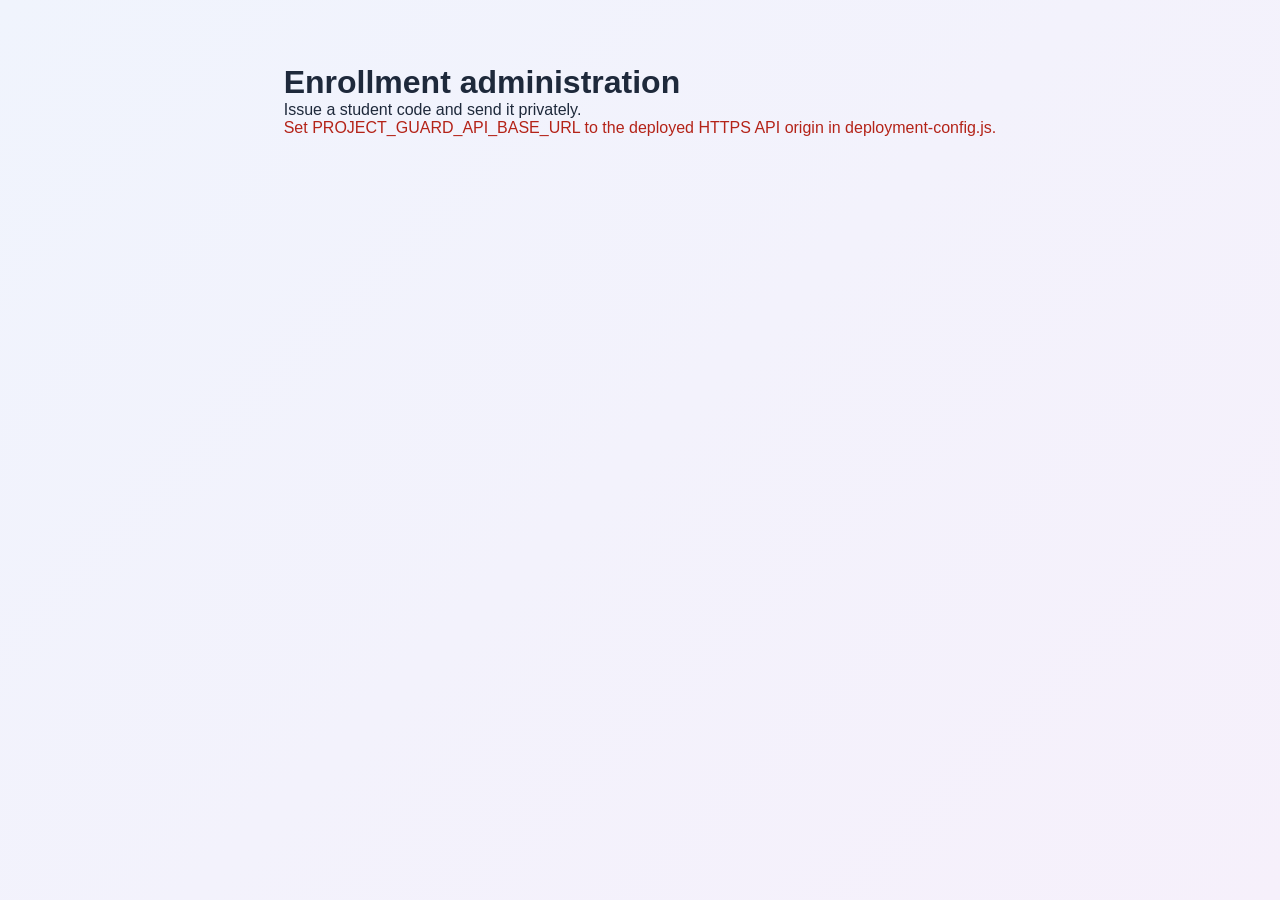
==== Frontend/admin.html @ d3ec0a21 "fixed auth and added admin portal" ====
<!doctype html>
<html lang="en">
<head><meta charset="utf-8"><meta name="viewport" content="width=device-width, initial-scale=1"><title>Enrollment administration · ProjectGuard</title><link rel="stylesheet" href="style.css"><style>main{max-width:1000px;margin:40px auto;padding:24px}section{background:white;padding:24px;border-radius:16px;margin:20px 0}table{width:100%;border-collapse:collapse}td,th{padding:12px;text-align:left;border-bottom:1px solid #ddd}input,button{padding:10px;margin:6px}#issued{overflow-wrap:anywhere}#message{color:#b42318}</style></head>
<body data-clerk-ui="true"><main><h1>Enrollment administration</h1><p>Issue a student code and send it privately.</p><div id="signin"></div><button id="signout" hidden>Sign out</button><p id="message" role="status" aria-live="polite"></p><div id="admin" hidden><section><h2>Create enrollment code</h2><form id="issue"><label>Roll number <input name="roll_no" required maxlength="64"></label><label>Year <input name="year" required maxlength="64"></label><label>Valid for (hours) <input name="expires_hours" type="number" min="1" max="8760" value="168" required></label><button type="submit">Generate code</button></form><div id="issued" hidden><p>This code is shown once. Copy it before leaving this page.</p><code id="code"></code><button id="copy">Copy code</button></div></section><section><h2>Recent enrollments</h2><button id="refresh">Refresh</button><div style="overflow-x:auto"><table><thead><tr><th>ID</th><th>Roll number</th><th>Year</th><th>Expires</th><th>Status</th><th>Action</th></tr></thead><tbody id="rows"></tbody></table></div><p>Showing the latest 200 enrollments.</p></section></div></main><script src="deployment-config.js"></script><script src="clerk-config.js?v=admin-ui-3"></script><script src="admin.js?v=1"></script></body></html>
---- Frontend/style.css ----
/* Modern CSS Reset and Variables */
:root {
    /* Colors */
    --primary: #6366f1;
    --primary-hover: #4f46e5;
    --secondary: #8b5cf6;
    --bg-gradient-1: #f0f4fd;
    --bg-gradient-2: #f6f0fb;

    /* Text */
    --text-main: #1e293b;
    --text-muted: #64748b;
    --text-light: #94a3b8;

    /* Glassmorphism */
    --glass-bg: rgba(255, 255, 255, 0.75);
    --glass-border: rgba(255, 255, 255, 0.6);
    --glass-shadow: 0 8px 32px rgba(31, 38, 135, 0.07);

    /* Status Colors */
    --status-pending: #f59e0b;
    --status-pending-bg: #fef3c7;
    --status-checking: #3b82f6;
    --status-checking-bg: #dbeafe;
    --status-verified: #10b981;
    --status-verified-bg: #d1fae5;
    --status-danger: #ef4444;
    --status-danger-bg: #fee2e2;

    /* Spacing & Borders */
    --radius-lg: 24px;
    --radius-md: 16px;
    --radius-sm: 8px;
}

* {
    margin: 0;
    padding: 0;
    box-sizing: border-box;
}

body {
    font-family: 'Inter', sans-serif;
    background: linear-gradient(135deg, var(--bg-gradient-1) 0%, var(--bg-gradient-2) 100%);
    color: var(--text-main);
    min-height: 100vh;
    display: flex;
}

/* Glass Utilities */
.glass-panel,
.glass-card {
    background: var(--glass-bg);
    backdrop-filter: blur(16px);
    -webkit-backdrop-filter: blur(16px);
    border: 1px solid var(--glass-border);
    box-shadow: var(--glass-shadow);
}

.glass-btn {
    background: rgba(255, 255, 255, 0.5);
    backdrop-filter: blur(8px);
    border: 1px solid rgba(255, 255, 255, 0.8);
    color: var(--text-main);
}

/* Base Layout */
.app-container {
    display: flex;
    width: 100%;
    max-width: 1600px;
    margin: 0 auto;
    height: 100vh;
    overflow: hidden;
}

/* --- Sidebar --- */
.sidebar {
    width: 280px;
    padding: 2rem 1.5rem;
    display: flex;
    flex-direction: column;
    border-right: 1px solid var(--glass-border);
}

.logo {
    display: flex;
    align-items: center;
    gap: 12px;
    font-size: 1.5rem;
    font-weight: 700;
    color: var(--primary);
    margin-bottom: 3rem;
}

.logo i {
    font-size: 2rem;
    color: var(--secondary);
}

.sidebar-nav {
    display: flex;
    flex-direction: column;
    gap: 0.5rem;
    flex: 1;
}

.nav-item {
    display: flex;
    align-items: center;
    gap: 12px;
    padding: 12px 16px;
    border-radius: var(--radius-sm);
    color: var(--text-muted);
    text-decoration: none;
    font-weight: 500;
    transition: all 0.2s ease;
}

.nav-item i {
    font-size: 1.25rem;
}

.nav-item:hover {
    background: rgba(255, 255, 255, 0.5);
    color: var(--text-main);
}

.nav-item.active {
    background: linear-gradient(90deg, rgba(99, 102, 241, 0.1), transparent);
    color: var(--primary);
    border-left: 3px solid var(--primary);
}

.sidebar-footer {
    margin-top: auto;
    padding-top: 1rem;
    border-top: 1px solid var(--glass-border);
}

.user-profile {
    display: flex;
    align-items: center;
    gap: 12px;
}

.avatar {
    width: 44px;
    height: 44px;
    border-radius: 50%;
    object-fit: cover;
    border: 2px solid white;
    display: flex;
    align-items: center;
    justify-content: center;
    background: rgba(99, 102, 241, 0.15);
    color: var(--primary, #6366f1);
    font-size: 1.4rem;
    flex-shrink: 0;
}

.user-info {
    display: flex;
    flex-direction: column;
}

.user-name {
    font-weight: 600;
    font-size: 0.95rem;
}

.user-role {
    font-size: 0.8rem;
    color: var(--text-muted);
}

/* --- Main Content --- */
.main-content {
    flex: 1;
    padding: 2.5rem 4rem;
    overflow-y: auto;
}

.top-header {
    display: flex;
    justify-content: space-between;
    align-items: flex-start;
    margin-bottom: 2.5rem;
}

.page-title {
    font-size: 2.25rem;
    font-weight: 700;
    margin-bottom: 0.25rem;
}

.page-subtitle {
    color: var(--text-muted);
    font-size: 1rem;
}

.icon-btn {
    width: 44px;
    height: 44px;
    border-radius: 50%;
    display: flex;
    justify-content: center;
    align-items: center;
    font-size: 1.25rem;
    cursor: pointer;
    transition: all 0.2s ease;
}

.icon-btn:hover {
    background: rgba(255, 255, 255, 0.8);
    transform: translateY(-2px);
    box-shadow: var(--glass-shadow);
}

.notification-btn {
    position: relative;
    display: inline-flex;
    justify-content: center;
    align-items: center;
    padding: 0;
    overflow: visible !important;
}

.notification-badge {
    position: absolute;
    top: 4px;
    right: 4px;
    min-width: 18px;
    height: 18px;
    padding: 0 4px;
    background: #ff4d4f;
    border-radius: 50%;
    border: 2px solid white;
    box-shadow: 0 0 10px rgba(255, 77, 79, 0.5);
    animation: notify-pulse 2s infinite;
    color: white;
    font-size: 10px;
    font-weight: 700;
    line-height: 14px;
    text-align: center;
}

.notification-badge[hidden] { display: none; }

@keyframes notify-pulse {
    0% {
        transform: scale(1);
        box-shadow: 0 0 0 0 rgba(255, 77, 79, 0.7);
    }

    70% {
        transform: scale(1.2);
        box-shadow: 0 0 0 10px rgba(255, 77, 79, 0);
    }

    100% {
        transform: scale(1);
        box-shadow: 0 0 0 0 rgba(255, 77, 79, 0);
    }
}

.notification-btn:hover i {
    animation: bell-jiggle 0.6s ease-in-out;
}

@keyframes bell-jiggle {
    0% {
        transform: rotate(0);
    }

    15% {
        transform: rotate(15deg);
    }

    30% {
        transform: rotate(-12deg);
    }

    45% {
        transform: rotate(10deg);
    }

    60% {
        transform: rotate(-8deg);
    }

    85% {
        transform: rotate(5deg);
    }

    100% {
        transform: rotate(0);
    }
}

/* --- Submission Card --- */
.submission-container {
    max-width: 800px;
}

.glass-card {
    border-radius: var(--radius-lg);
    padding: 2.5rem;
}

.form-group {
    margin-bottom: 1.75rem;
}

.form-group label {
    display: block;
    font-weight: 600;
    margin-bottom: 0.5rem;
    color: var(--text-main);
}

input[type="text"],
textarea {
    width: 100%;
    padding: 14px 16px;
    border-radius: var(--radius-sm);
    border: 1px solid rgba(0, 0, 0, 0.1);
    background: rgba(255, 255, 255, 0.6);
    font-family: 'Inter', sans-serif;
    font-size: 0.95rem;
    color: var(--text-main);
    transition: all 0.2s ease;
}

input[type="text"]:focus,
textarea:focus {
    outline: none;
    border-color: var(--primary);
    background: #fff;
    box-shadow: 0 0 0 4px rgba(99, 102, 241, 0.1);
}

/* --- Drag & Drop --- */
.drop-zone {
    border: 2px dashed rgba(99, 102, 241, 0.3);
    border-radius: var(--radius-md);
    padding: 3rem 2rem;
    text-align: center;
    background: rgba(255, 255, 255, 0.4);
    cursor: pointer;
    transition: all 0.3s ease;
    position: relative;
    overflow: hidden;
}

.drop-zone:hover,
.drop-zone.dragover {
    background: rgba(99, 102, 241, 0.05);
    border-color: var(--primary);
}

.upload-icon-wrapper {
    width: 56px;
    height: 56px;
    border-radius: 50%;
    background: linear-gradient(135deg, rgba(99, 102, 241, 0.1), rgba(139, 92, 246, 0.1));
    color: var(--primary);
    display: flex;
    justify-content: center;
    align-items: center;
    font-size: 1.5rem;
    margin: 0 auto 1rem auto;
}

.drop-zone h3 {
    font-size: 1.1rem;
    font-weight: 600;
    margin-bottom: 0.25rem;
}

.drop-zone p {
    color: var(--text-muted);
    font-size: 0.95rem;
    margin-bottom: 0.75rem;
}

.file-formats {
    display: inline-block;
    font-size: 0.8rem;
    color: var(--text-light);
    background: rgba(0, 0, 0, 0.04);
    padding: 4px 12px;
    border-radius: 20px;
}

/* --- Progress Area --- */
.upload-progress-container {
    margin-top: 1rem;
    background: rgba(255, 255, 255, 0.6);
    padding: 1rem 1.25rem;
    border-radius: var(--radius-sm);
    border: 1px solid rgba(0, 0, 0, 0.05);
}

.upload-error {
    margin: 0.75rem 0 0;
    color: var(--status-danger, #b42318);
    font-size: 0.9rem;
    line-height: 1.4;
}

.file-info-bar {
    display: flex;
    justify-content: space-between;
    align-items: center;
    margin-bottom: 0.75rem;
}

.file-details {
    display: flex;
    align-items: center;
    gap: 8px;
    font-weight: 500;
    color: var(--primary);
}

.remove-file-btn {
    background: none;
    border: none;
    cursor: pointer;
    color: var(--text-muted);
    font-size: 1.2rem;
}

.remove-file-btn:hover {
    color: var(--status-danger);
}

.progress-bar-wrapper {
    height: 6px;
    background: rgba(0, 0, 0, 0.05);
    border-radius: 10px;
    overflow: hidden;
    margin-bottom: 0.5rem;
}

.progress-bar {
    height: 100%;
    background: linear-gradient(90deg, var(--primary), var(--secondary));
    width: 0%;
    border-radius: 10px;
    transition: width 0.3s ease;
}

.progress-stats {
    display: flex;
    justify-content: space-between;
    font-size: 0.8rem;
    color: var(--text-muted);
}

/* --- Evaluation Status --- */
.evaluation-panel {
    background: rgba(255, 255, 255, 0.7);
    border-radius: var(--radius-md);
    padding: 1.25rem;
    margin-bottom: 2rem;
    border: 1px solid rgba(0, 0, 0, 0.05);
}

.status-grid {
    display: flex;
    gap: 2rem;
}

.status-item {
    display: flex;
    flex-direction: column;
    gap: 0.5rem;
}

.status-label {
    font-size: 0.85rem;
    color: var(--text-muted);
    font-weight: 500;
}

.chips {
    display: flex;
    gap: 0.5rem;
}

.chip {
    padding: 6px 12px;
    border-radius: 20px;
    font-size: 0.85rem;
    font-weight: 600;
    display: inline-flex;
    align-items: center;
    gap: 6px;
}

.chip.pending {
    background: var(--status-pending-bg);
    color: var(--status-pending);
}

.chip.checking {
    background: var(--status-checking-bg);
    color: var(--status-checking);
}

.chip.verified {
    background: var(--status-verified-bg);
    color: var(--status-verified);
}

.score-number {
    font-size: 1.5rem;
    font-weight: 700;
    margin-right: 0.5rem;
}

.score-number.safe {
    color: var(--status-verified);
}

.score-number.warning {
    color: var(--status-pending);
}

.score-number.danger {
    color: var(--status-danger);
}

.chip.similarity.safe {
    background: var(--status-verified-bg);
    color: var(--status-verified);
}

.chip.similarity.warning {
    background: var(--status-pending-bg);
    color: var(--status-pending);
}

.chip.similarity.danger {
    background: var(--status-danger-bg);
    color: var(--status-danger);
}

/* --- Buttons --- */
.form-actions {
    display: flex;
    gap: 1rem;
    margin-top: 1rem;
}

.btn {
    padding: 14px 24px;
    border-radius: var(--radius-sm);
    font-family: inherit;
    font-weight: 600;
    font-size: 1rem;
    cursor: pointer;
    display: inline-flex;
    align-items: center;
    justify-content: center;
    gap: 8px;
    transition: all 0.2s ease;
    border: none;
    flex: 1;
}

.btn:disabled {
    opacity: 0.6;
    cursor: not-allowed;
}

.btn-primary {
    background: linear-gradient(135deg, var(--primary), var(--secondary));
    color: white;
    box-shadow: 0 4px 14px rgba(99, 102, 241, 0.3);
}

.btn-primary:not(:disabled):hover {
    transform: translateY(-2px);
    box-shadow: 0 6px 20px rgba(99, 102, 241, 0.4);
}

.btn-secondary {
    background: #fff;
    color: var(--text-main);
    border: 1px solid rgba(0, 0, 0, 0.1);
}

.btn-secondary:not(:disabled):hover {
    background: #f8fafc;
    border-color: rgba(0, 0, 0, 0.2);
}

/* --- Responsive --- */
@media (max-width: 1024px) {
    .app-container {
        flex-direction: column;
    }

    .sidebar {
        width: 100%;
        height: auto;
        flex-direction: row;
        align-items: center;
        padding: 1rem;
        border-right: none;
        border-bottom: 1px solid var(--glass-border);
    }

    .logo {
        margin-bottom: 0;
        margin-right: 2rem;
    }

    .sidebar-nav {
        flex-direction: row;
        overflow-x: auto;
    }

    .sidebar-footer {
        margin-top: 0;
        padding-top: 0;
        border-top: none;
        margin-left: auto;
    }

    .user-info {
        display: none;
    }

    .main-content {
        padding: 2rem;
    }
}

@media (max-width: 640px) {
    .form-actions {
        flex-direction: column;
    }

    .top-header {
        flex-direction: column;
        gap: 1rem;
    }

    .status-grid {
        flex-direction: column;
        gap: 1rem;
    }
}

/* --- Auth Pages --- */
.auth-container {
    width: 100%;
    max-width: 480px;
    padding: 2rem;
    margin: auto;
}

.auth-card {
    padding: 3rem 2.5rem;
    text-align: center;
}

.auth-header {
    margin-bottom: 2.5rem;
}

.auth-header .logo {
    justify-content: center;
    margin-bottom: 1.5rem;
}

.auth-header h2 {
    font-size: 1.8rem;
    font-weight: 700;
    margin-bottom: 0.5rem;
}

.auth-header p {
    color: var(--text-muted);
}

.auth-form {
    text-align: left;
}

.input-wrapper {
    position: relative;
    display: flex;
    align-items: center;
}

.input-wrapper i {
    position: absolute;
    left: 16px;
    color: var(--text-light);
    font-size: 1.2rem;
}

.input-wrapper input {
    padding-left: 48px;
}

.input-wrapper input[data-password-input] {
    padding-left: 48px !important;
}

.password-toggle {
    position: absolute;
    top: 50%;
    left: 10px;
    display: inline-flex;
    align-items: center;
    justify-content: center;
    width: 34px;
    height: 34px;
    padding: 0;
    border: 0;
    border-radius: 6px;
    background: transparent;
    color: var(--text-muted);
    cursor: pointer;
    transform: translateY(-50%);
}


.password-toggle:hover,
.password-toggle:focus-visible { color: var(--primary); }
.password-toggle:focus-visible { outline: 2px solid var(--primary); outline-offset: 1px; }
.password-toggle i { position: static; font-size: 1.2rem; }


.account-actions-overlay {
    position: fixed;
    inset: 0;
    z-index: 3000;
    display: grid;
    place-items: center;
    padding: 1.5rem;
    background: rgba(15, 23, 42, 0.48);
}

.account-actions-overlay[hidden] { display: none; }

.account-actions-dialog {
    width: min(100%, 30rem);
    padding: 1.75rem;
    border-radius: var(--radius-md);
    background: white;
    box-shadow: 0 18px 60px rgba(15, 23, 42, 0.28);
}

.account-actions-dialog h2 { margin: 0 0 .75rem; }
.account-actions-dialog p { color: var(--text-muted); line-height: 1.5; }
.account-actions-error { color: #b91c1c !important; }
.account-actions-buttons { display: flex; flex-wrap: wrap; gap: .75rem; justify-content: flex-end; margin-top: 1.5rem; }
.account-actions-delete { background: #dc2626; color: white; border: 0; }
.account-actions-delete:hover { background: #b91c1c; }

.form-grid {
    display: grid;
    grid-template-columns: 1fr 1fr;
    gap: 1rem;
    margin-bottom: 0.5rem;
}

.auth-btn {
    width: 100%;
    margin-top: 1rem;
    padding: 16px;
}

.auth-switch {
    margin-top: 1.5rem;
    text-align: center;
    font-size: 0.95rem;
    color: var(--text-muted);
}

.auth-switch a {
    color: var(--primary);
    text-decoration: none;
    font-weight: 600;
}

.auth-switch a:hover {
    text-decoration: underline;
}

/* Authentication Password field icon toggle */
input[type="password"] {
    width: 100%;
    padding: 14px 16px;
    border-radius: var(--radius-sm);
    border: 1px solid rgba(0, 0, 0, 0.1);
    background: rgba(255, 255, 255, 0.6);
    font-family: inherit;
    transition: all 0.2s ease;
}

input[type="password"]:focus {
    outline: none;
    border-color: var(--primary);
    background: #fff;
    box-shadow: 0 0 0 4px rgba(99, 102, 241, 0.1);
}

@media (max-width: 480px) {
    .form-grid {
        grid-template-columns: 1fr;
    }

    .auth-card {
        padding: 2rem 1.5rem;
    }
}

/* --- Dashboard & AI Styles --- */
.hidden {
    display: none !important;
}

.content-view {
    animation: fadeIn 0.3s ease;
}

@keyframes fadeIn {
    from {
        opacity: 0;
        transform: translateY(10px);
    }

    to {
        opacity: 1;
        transform: translateY(0);
    }
}

.dashboard-grid {
    display: grid;
    grid-template-columns: 1fr;
    gap: 2rem;
    max-width: 900px;
    margin: 0 auto;
}

/* Progress Overview */
.main-progress {
    display: flex;
    align-items: center;
    gap: 1rem;
    margin-bottom: 2rem;
    margin-top: 1rem;
}

.main-progress .percentage {
    font-size: 2rem;
    font-weight: 700;
    color: var(--primary);
}

.main-progress .progress-bar-wrapper {
    flex: 1;
    height: 12px;
}

.milestones {
    list-style: none;
    display: flex;
    flex-direction: row;
    justify-content: space-between;
    align-items: center;
    gap: 1.5rem;
    padding-top: 1.5rem;
    border-top: 1px solid var(--glass-border);
    flex-wrap: wrap;
}

.milestones li {
    display: flex;
    align-items: center;
    gap: 12px;
    font-weight: 500;
}

.milestones li i {
    font-size: 1.5rem;
}

.milestones li.completed {
    color: var(--status-verified);
}

.milestones li.active {
    color: var(--status-checking);
}

.milestones li.pending {
    color: var(--text-light);
}

/* AI Guide Card - Dashboard */
.ai-guide-card {
    display: flex;
    flex-direction: column;
    padding: 1.5rem;
    background: linear-gradient(135deg, rgba(255, 255, 255, 0.8), rgba(240, 244, 253, 0.9));
}

.ai-header-compact {
    display: flex;
    align-items: center;
    gap: 12px;
    margin-bottom: 1rem;
    padding-bottom: 1rem;
    border-bottom: 1px solid rgba(0, 0, 0, 0.05);
}

.ai-icon {
    width: 40px;
    height: 40px;
    border-radius: 50%;
    background: var(--primary);
    color: white;
    display: flex;
    align-items: center;
    justify-content: center;
    font-size: 1.5rem;
}

.ai-header-compact h3 {
    font-size: 1.1rem;
    line-height: 1.2;
}

.ai-header-compact span {
    font-size: 0.8rem;
    color: var(--text-muted);
}

.chatbot-messages {
    flex: 1;
    overflow-y: auto;
    display: flex;
    flex-direction: column;
    gap: 1rem;
    margin-bottom: 1rem;
    padding-right: 0.5rem;
}

.compact-chat {
    min-height: 150px;
}

.ai-message {
    background: rgba(99, 102, 241, 0.1);
    padding: 12px 16px;
    border-radius: 0 var(--radius-sm) var(--radius-sm) var(--radius-sm);
    font-size: 0.95rem;
    align-self: flex-start;
    border-left: 3px solid var(--primary);
    white-space: pre-wrap;
    word-break: break-word;
    line-height: 1.6;
}

.ai-message.streaming-cursor::after {
    content: "▋";
    display: inline-block;
    color: var(--primary);
    margin-left: 3px;
    animation: blink 0.8s infinite;
}

@keyframes blink {
    0%, 100% { opacity: 1; }
    50% { opacity: 0; }
}

.user-message {
    background: var(--primary);
    color: white;
    padding: 10px 14px;
    border-radius: var(--radius-sm) 0 var(--radius-sm) var(--radius-sm);
    font-size: 0.95rem;
    align-self: flex-end;
    white-space: pre-wrap;
    word-break: break-word;
    line-height: 1.5;
}

.ai-input-area {
    display: flex;
    gap: 0.5rem;
    background: white;
    padding: 0.5rem;
    border-radius: var(--radius-md);
    box-shadow: 0 2px 10px rgba(0, 0, 0, 0.05);
}

.ai-input-area input {
    flex: 1;
    border: none;
    background: transparent;
    padding: 0 10px;
    font-size: 0.9rem;
}

.ai-input-area input:focus {
    box-shadow: none;
}

.ai-input-area .icon-btn {
    width: 36px;
    height: 36px;
    background: var(--primary);
    color: white;
    font-size: 1.1rem;
}

/* AI Search Container - Find Project view */
.ai-search-container {
    max-width: 1200px;
    margin: 0 auto;
    display: flex;
    flex-direction: column;
    height: 80vh;
}

.ai-branding {
    text-align: center;
    margin-bottom: 2rem;
}

.ai-logo-large {
    font-size: 4rem;
    color: var(--primary);
    margin-bottom: 1rem;
}

.ai-chat-box {
    margin-top: auto;
    background: white;
    border-radius: var(--radius-md);
    padding: 0.5rem;
    box-shadow: 0 4px 20px rgba(0, 0, 0, 0.08);
}

.ai-chat-box .input-wrapper input {
    border: none;
    background: transparent;
    font-size: 1rem;
    padding: 16px 16px 16px 48px;
}

.ai-chat-box .input-wrapper input:focus {
    box-shadow: none;
}

.chat-send {
    position: absolute;
    right: 8px;
    top: 50%;
    transform: translateY(-50%);
    padding: 8px 16px;
    width: auto;
    border-radius: var(--radius-sm);
}

@media (max-width: 1024px) {
    .dashboard-grid {
        grid-template-columns: 1fr;
    }
}

/* Premium AI UI Styles */
.ai-glow-card {
    position: relative;
    border: 1px solid rgba(99, 102, 241, 0.2);
    box-shadow: 0 4px 20px rgba(99, 102, 241, 0.08), inset 0 0 0 1px rgba(255, 255, 255, 0.5);
    background: linear-gradient(145deg, rgba(255, 255, 255, 0.9), rgba(245, 247, 255, 0.85));
    backdrop-filter: blur(10px);
    transition: all 0.3s ease;
}

.ai-glow-card:hover {
    box-shadow: 0 8px 30px rgba(99, 102, 241, 0.15), inset 0 0 0 1px rgba(255, 255, 255, 0.8);
    transform: translateY(-2px);
}

.ai-pulse {
    animation: glow-pulse 2s infinite alternate;
}

@keyframes glow-pulse {
    0% {
        box-shadow: 0 0 5px rgba(99, 102, 241, 0.5);
    }

    100% {
        box-shadow: 0 0 15px rgba(99, 102, 241, 0.8), 0 0 30px rgba(99, 102, 241, 0.4);
    }
}

.ai-badge {
    background: linear-gradient(90deg, var(--primary), #8b5cf6);
    color: white;
    font-size: 0.6rem;
    padding: 2px 6px;
    border-radius: 4px;
    margin-left: 6px;
    vertical-align: super;
    text-transform: uppercase;
    font-weight: 700;
}

.message-wrapper {
    display: flex;
    gap: 12px;
    align-items: flex-end;
    margin-bottom: 1rem;
}

.message-wrapper.user-wrapper {
    flex-direction: row-reverse;
}

.message-avatar {
    width: 28px;
    height: 28px;
    border-radius: 50%;
    background: linear-gradient(135deg, var(--primary), #8b5cf6);
    color: white;
    display: flex;
    align-items: center;
    justify-content: center;
}

/* Premium AI Orb */
.premium-ai-orb {
    width: 72px;
    height: 72px;
    border-radius: 50%;
    margin: 0 auto;
    background: linear-gradient(135deg, var(--primary), #8b5cf6, #3b82f6);
    background-size: 200% 200%;
    display: flex;
    align-items: center;
    justify-content: center;
    color: white;
    font-size: 2.5rem;
    box-shadow: 0 4px 25px rgba(99, 102, 241, 0.5), inset 0 0 12px rgba(255, 255, 255, 0.6);
    position: relative;
    z-index: 2;
    animation: orb-gradient 5s ease infinite alternate;
}

@keyframes orb-gradient {
    0% {
        background-position: 0% 50%;
    }

    100% {
        background-position: 100% 50%;
    }
}

.glow-ring.ring-2 {
    width: 120px;
    height: 120px;
    border-color: rgba(139, 92, 246, 0.2);
    animation-delay: 1.5s;
    animation-duration: 4s;
    font-size: 1rem;
    flex-shrink: 0;
    box-shadow: 0 2px 8px rgba(99, 102, 241, 0.3);
}

.premium-glass-bubble {
    background: rgba(255, 255, 255, 0.9);
    border: 1px solid rgba(99, 102, 241, 0.15);
    box-shadow: 0 4px 15px rgba(0, 0, 0, 0.03);
    padding: 14px 20px;
    border-radius: 14px 14px 14px 0;
    font-size: 1.05rem;
    color: var(--text-dark);
    line-height: 1.5;
    position: relative;
    max-width: 90%;
}

.user-wrapper .premium-glass-bubble {
    background: linear-gradient(135deg, var(--primary), #6366f1);
    color: white;
    border: none;
    border-radius: 12px 12px 0 12px;
    box-shadow: 0 4px 15px rgba(99, 102, 241, 0.2);
}

/* Typing Indicator Animation */
.typing-indicator {
    display: flex;
    align-items: center;
    gap: 4px;
    padding: 8px 12px;
    background: rgba(255, 255, 255, 0.8);
    border: 1px solid rgba(99, 102, 241, 0.1);
    border-radius: 12px 12px 12px 0;
    width: width-content;
}

.typing-dot {
    width: 6px;
    height: 6px;
    background: var(--primary);
    border-radius: 50%;
    animation: typing 1.4s infinite ease-in-out;
    opacity: 0.6;
}

.typing-dot:nth-child(1) {
    animation-delay: -0.32s;
}

.typing-dot:nth-child(2) {
    animation-delay: -0.16s;
}

.typing-dot:nth-child(3) {
    animation-delay: 0s;
}

@keyframes typing {

    0%,
    80%,
    100% {
        transform: scale(0);
        opacity: 0.3;
    }

    40% {
        transform: scale(1);
        opacity: 1;
    }
}

/* Input Area Premium */
.premium-input-area {
    background: rgba(255, 255, 255, 0.6);
    backdrop-filter: blur(8px);
    border: 1px solid rgba(99, 102, 241, 0.2);
    border-radius: 20px;
    padding: 6px 6px 6px 16px;
    display: flex;
    align-items: center;
    box-shadow: inset 0 2px 4px rgba(0, 0, 0, 0.02);
    transition: all 0.3s;
}

.premium-input-area:focus-within {
    border-color: var(--primary);
    box-shadow: 0 0 0 3px rgba(99, 102, 241, 0.1);
    background: white;
}

.premium-input-area input {
    flex: 1;
    border: none;
    background: transparent;
    outline: none;
    font-size: 1.05rem;
}

.ai-input-actions {
    display: flex;
    gap: 6px;
}

.action-btn {
    background: transparent;
    color: var(--text-muted);
    border: none;
    border-radius: 50%;
    width: 32px;
    height: 32px;
    display: flex;
    align-items: center;
    justify-content: center;
    transition: all 0.2s;
    cursor: pointer;
}

.action-btn:hover {
    background: rgba(0, 0, 0, 0.05);
    color: var(--primary);
}

.premium-send-btn {
    background: linear-gradient(135deg, var(--primary), #8b5cf6);
    color: white;
    border: none;
    border-radius: 50%;
    width: 36px;
    height: 36px;
    display: flex;
    align-items: center;
    justify-content: center;
    box-shadow: 0 2px 8px rgba(99, 102, 241, 0.3);
    transition: all 0.2s;
    cursor: pointer;
}

.premium-send-btn:hover {
    transform: scale(1.05);
    box-shadow: 0 4px 12px rgba(99, 102, 241, 0.4);
}

/* Glow Ring in Find Project */
.ai-logo-wrapper {
    position: relative;
    display: inline-block;
    margin-bottom: 1rem;
}

.glow-ring {
    position: absolute;
    top: 50%;
    left: 50%;
    transform: translate(-50%, -50%);
    width: 90px;
    height: 90px;
    border-radius: 50%;
    border: 2px solid rgba(99, 102, 241, 0.3);
    animation: ring-pulse 3s infinite ease-out;
}

@keyframes ring-pulse {
    0% {
        transform: translate(-50%, -50%) scale(1);
        opacity: 1;
    }

    100% {
        transform: translate(-50%, -50%) scale(1.5);
        opacity: 0;
    }
}

.ai-sparkle-icon {
    position: absolute;
    left: 18px;
    top: 50%;
    transform: translateY(-50%);
    color: var(--primary);
    font-size: 1.2rem;
    animation: sparkle 2s infinite ease-in-out alternate;
}

@keyframes sparkle {
    0% {
        opacity: 0.5;
        transform: translateY(-50%) scale(0.9);
    }

    100% {
        opacity: 1;
        transform: translateY(-50%) scale(1.1);
        color: #8b5cf6;
    }
}

.premium-input-container .glowing-input {
    position: relative;
}

.premium-input-container .glowing-input input {
    padding-left: 52px;
    background: rgba(255, 255, 255, 0.9);
    border: 1px solid rgba(99, 102, 241, 0.2);
    border-radius: 30px;
    transition: all 0.3s;
    width: 100%;
    padding-top: 18px;
    padding-bottom: 18px;
    font-size: 1.1rem;
}

.premium-input-container .glowing-input input:focus {
    background: white;
    border-color: var(--primary);
    box-shadow: 0 0 0 4px rgba(99, 102, 241, 0.1), 0 8px 25px rgba(0, 0, 0, 0.05);
}

/* --- Find Your Team View --- */
.team-options-container {
    display: grid;
    grid-template-columns: 1fr 1fr;
    gap: 2rem;
    max-width: 900px;
}

.team-option-card {
    display: flex;
    flex-direction: column;
    align-items: center;
    text-align: center;
    padding: 3rem 2.5rem;
    transition: all 0.3s ease;
    position: relative;
    overflow: hidden;
}

.team-option-card::before {
    content: '';
    position: absolute;
    top: 0;
    left: 0;
    right: 0;
    height: 4px;
    background: linear-gradient(90deg, var(--primary), var(--secondary));
    opacity: 0;
    transition: opacity 0.3s ease;
}

.team-option-card:hover {
    transform: translateY(-4px);
    box-shadow: 0 12px 40px rgba(99, 102, 241, 0.12);
}

.team-option-card:hover::before {
    opacity: 1;
}

.team-option-icon {
    width: 80px;
    height: 80px;
    border-radius: 50%;
    display: flex;
    align-items: center;
    justify-content: center;
    font-size: 2.5rem;
    margin-bottom: 1.5rem;
    transition: all 0.3s ease;
}

.team-option-icon.create-icon {
    background: linear-gradient(135deg, rgba(99, 102, 241, 0.12), rgba(139, 92, 246, 0.12));
    color: var(--primary);
}

.team-option-icon.join-icon {
    background: linear-gradient(135deg, rgba(16, 185, 129, 0.12), rgba(59, 130, 246, 0.12));
    color: var(--status-verified);
}

.team-option-card:hover .create-icon {
    background: linear-gradient(135deg, var(--primary), var(--secondary));
    color: white;
    box-shadow: 0 8px 25px rgba(99, 102, 241, 0.35);
    transform: scale(1.05);
}

.team-option-card:hover .join-icon {
    background: linear-gradient(135deg, #10b981, #3b82f6);
    color: white;
    box-shadow: 0 8px 25px rgba(16, 185, 129, 0.35);
    transform: scale(1.05);
}

.team-option-card h2 {
    font-size: 1.5rem;
    font-weight: 700;
    margin-bottom: 0.75rem;
    color: var(--text-main);
}

.team-option-card>p {
    color: var(--text-muted);
    font-size: 0.95rem;
    line-height: 1.6;
    margin-bottom: 2rem;
}

.team-action-btn {
    flex: none;
    padding: 14px 28px;
    font-size: 1rem;
}

/* Team Forms */
.team-form {
    width: 100%;
    text-align: left;
    animation: fadeIn 0.3s ease;
    margin-bottom: 1rem;
}

.team-form .form-group {
    margin-bottom: 1.25rem;
}

.team-form .form-actions {
    justify-content: center;
}

.team-form input[type="number"] {
    width: 100%;
    padding: 14px 16px;
    border-radius: var(--radius-sm);
    border: 1px solid rgba(0, 0, 0, 0.1);
    background: rgba(255, 255, 255, 0.6);
    font-family: 'Inter', sans-serif;
    font-size: 0.95rem;
    color: var(--text-main);
    transition: all 0.2s ease;
}

.team-form input[type="number"]:focus {
    outline: none;
    border-color: var(--primary);
    background: #fff;
    box-shadow: 0 0 0 4px rgba(99, 102, 241, 0.1);
}

@media (max-width: 768px) {
    .team-options-container {
        grid-template-columns: 1fr;
    }
}
.hidden { display: none !important; }

/* --- Team Result Card (Premium) --- */
.result-card {
    max-width: 520px;
    margin: 2rem auto 0;
    padding: 3rem 2.5rem;
    text-align: center;
    position: relative;
    overflow: hidden;
    border: 1px solid rgba(16, 185, 129, 0.15);
    animation: resultSlideUp 0.6s cubic-bezier(0.16, 1, 0.3, 1);
}

@keyframes resultSlideUp {
    from {
        transform: translateY(30px);
        opacity: 0;
    }
    to {
        transform: translateY(0);
        opacity: 1;
    }
}

/* Decorative floating particles */
.result-particles {
    position: absolute;
    inset: 0;
    pointer-events: none;
    overflow: hidden;
}

.particle {
    position: absolute;
    width: 6px;
    height: 6px;
    border-radius: 50%;
    animation: particleFloat 3s infinite ease-in-out;
}

.particle:nth-child(1) { background: var(--primary); top: 15%; left: 10%; animation-delay: 0s; }
.particle:nth-child(2) { background: var(--secondary); top: 25%; right: 12%; animation-delay: 0.5s; }
.particle:nth-child(3) { background: var(--status-verified); bottom: 20%; left: 15%; animation-delay: 1s; }
.particle:nth-child(4) { background: #f59e0b; top: 10%; right: 25%; animation-delay: 1.5s; width: 4px; height: 4px; }
.particle:nth-child(5) { background: var(--primary); bottom: 30%; right: 8%; animation-delay: 0.8s; width: 5px; height: 5px; }
.particle:nth-child(6) { background: var(--secondary); bottom: 15%; left: 30%; animation-delay: 2s; width: 4px; height: 4px; }

@keyframes particleFloat {
    0%, 100% {
        transform: translateY(0) scale(1);
        opacity: 0.6;
    }
    50% {
        transform: translateY(-12px) scale(1.3);
        opacity: 1;
    }
}

/* Success Icon */
.success-icon-wrapper {
    position: relative;
    display: inline-block;
    margin-bottom: 1.5rem;
}

.success-icon {
    width: 72px;
    height: 72px;
    border-radius: 50%;
    background: linear-gradient(135deg, #10b981, #059669);
    display: flex;
    align-items: center;
    justify-content: center;
    font-size: 2.5rem;
    color: white;
    margin: 0 auto;
    position: relative;
    z-index: 2;
    box-shadow: 0 8px 25px rgba(16, 185, 129, 0.4);
}

.success-icon-ring {
    position: absolute;
    top: 50%;
    left: 50%;
    transform: translate(-50%, -50%);
    width: 96px;
    height: 96px;
    border-radius: 50%;
    border: 2px solid rgba(16, 185, 129, 0.25);
    animation: successRingPulse 2s infinite ease-out;
}

@keyframes successRingPulse {
    0% {
        transform: translate(-50%, -50%) scale(1);
        opacity: 1;
    }
    100% {
        transform: translate(-50%, -50%) scale(1.4);
        opacity: 0;
    }
}

.animate-pop {
    animation: popIn 0.6s cubic-bezier(0.34, 1.56, 0.64, 1);
}

@keyframes popIn {
    0% { transform: scale(0); opacity: 0; }
    60% { transform: scale(1.15); opacity: 1; }
    100% { transform: scale(1); }
}

.result-header {
    margin-bottom: 2rem;
}

.result-title {
    font-size: 1.6rem;
    font-weight: 700;
    color: var(--text-main);
    margin-bottom: 0.5rem;
}

.result-subtitle {
    color: var(--text-muted);
    font-size: 0.95rem;
    line-height: 1.5;
}

/* Code Display Box */
.code-display-box {
    background: linear-gradient(135deg, rgba(99, 102, 241, 0.06), rgba(139, 92, 246, 0.06));
    border: 1px dashed rgba(99, 102, 241, 0.25);
    border-radius: var(--radius-md);
    padding: 1.75rem;
    margin-bottom: 2rem;
    position: relative;
}

.code-label {
    display: block;
    font-size: 0.7rem;
    font-weight: 700;
    color: var(--text-light);
    text-transform: uppercase;
    letter-spacing: 0.12em;
    margin-bottom: 1rem;
}

.code-value-wrapper {
    display: flex;
    align-items: center;
    justify-content: center;
    gap: 1rem;
}

#display-team-code {
    font-family: 'Courier New', monospace;
    font-size: 2.2rem;
    font-weight: 800;
    background: linear-gradient(135deg, var(--primary), var(--secondary));
    -webkit-background-clip: text;
    -webkit-text-fill-color: transparent;
    background-clip: text;
    letter-spacing: 0.15em;
}

/* Copy Button */
.copy-btn {
    position: relative;
    width: 44px;
    height: 44px;
    border-radius: 12px;
    border: 1px solid rgba(99, 102, 241, 0.2);
    background: rgba(99, 102, 241, 0.08);
    color: var(--primary);
    font-size: 1.2rem;
    cursor: pointer;
    display: flex;
    align-items: center;
    justify-content: center;
    transition: all 0.25s ease;
}

.copy-btn:hover {
    background: var(--primary);
    color: white;
    border-color: var(--primary);
    transform: translateY(-2px);
    box-shadow: 0 4px 12px rgba(99, 102, 241, 0.3);
}

.copy-tooltip {
    position: absolute;
    bottom: -28px;
    left: 50%;
    transform: translateX(-50%);
    font-size: 0.7rem;
    font-weight: 600;
    color: var(--text-muted);
    opacity: 0;
    transition: opacity 0.2s;
    pointer-events: none;
    white-space: nowrap;
}

.copy-btn:hover .copy-tooltip {
    opacity: 1;
}

/* Result Actions */
.result-actions {
    display: flex;
    justify-content: center;
}

.btn-sm {
    padding: 10px 24px;
    font-size: 0.9rem;
    border-radius: 10px;
}

/* --- Team Roster Card --- */
.team-roster {
    max-width: 520px;
    margin: 2rem auto 0;
    padding: 2rem 2.5rem;
    border: 1px solid rgba(99, 102, 241, 0.12);
    animation: resultSlideUp 0.5s cubic-bezier(0.16, 1, 0.3, 1);
}

.roster-top-bar {
    display: flex;
    align-items: center;
    justify-content: space-between;
    margin-bottom: 1.75rem;
    padding-bottom: 1rem;
    border-bottom: 1px solid rgba(0, 0, 0, 0.06);
}

.roster-team-label {
    display: flex;
    align-items: center;
    gap: 8px;
    font-size: 0.85rem;
    font-weight: 700;
    text-transform: uppercase;
    letter-spacing: 0.08em;
    color: var(--text-main);
}

.roster-menu-btn {
    width: 36px;
    height: 36px;
    border-radius: 10px;
    border: 1px solid rgba(0, 0, 0, 0.08);
    background: rgba(255, 255, 255, 0.6);
    color: var(--text-muted);
    font-size: 1.3rem;
    cursor: pointer;
    display: flex;
    align-items: center;
    justify-content: center;
    transition: all 0.2s ease;
}

.roster-menu-btn:hover {
    background: rgba(99, 102, 241, 0.08);
    color: var(--primary);
    border-color: rgba(99, 102, 241, 0.2);
}

.roster-members {
    display: flex;
    align-items: flex-start;
    gap: 1.5rem;
    flex-wrap: wrap;
}

.member-slot {
    display: flex;
    flex-direction: column;
    align-items: center;
    gap: 8px;
    position: relative;
}

.member-avatar {
    width: 56px;
    height: 56px;
    border-radius: 50%;
    display: flex;
    align-items: center;
    justify-content: center;
    font-size: 1.5rem;
    transition: all 0.3s ease;
}

.member-slot.filled .member-avatar {
    background: linear-gradient(135deg, var(--primary), var(--secondary));
    color: white;
    border: 2px solid white;
    box-shadow: 0 4px 15px rgba(99, 102, 241, 0.3);
}

.member-slot.empty .member-avatar {
    border: 2px dashed rgba(99, 102, 241, 0.25);
    background: transparent;
    color: var(--text-light);
    font-size: 1.1rem;
}

.member-slot.empty:hover .member-avatar {
    border-color: var(--primary);
    background: rgba(99, 102, 241, 0.05);
    color: var(--primary);
    transform: scale(1.05);
    cursor: pointer;
}

.leader-badge {
    position: absolute;
    top: -4px;
    right: -2px;
    width: 22px;
    height: 22px;
    border-radius: 50%;
    background: #fef3c7;
    border: 2px solid white;
    display: flex;
    align-items: center;
    justify-content: center;
    font-size: 0.65rem;
    color: #f59e0b;
    box-shadow: 0 2px 8px rgba(245, 158, 11, 0.3);
}

.member-label {
    font-size: 0.75rem;
    font-weight: 600;
    color: var(--text-muted);
}

.member-slot.filled .member-label {
    color: var(--primary);
}

/* ============================================
   MODAL STYLES (Profile & Dialogs)
   ============================================ */

.review-modal-overlay {
    position: fixed;
    top: 0;
    left: 0;
    width: 100%;
    height: 100%;
    background: rgba(15, 23, 42, 0.5);
    backdrop-filter: blur(6px);
    -webkit-backdrop-filter: blur(6px);
    display: flex;
    align-items: center;
    justify-content: center;
    z-index: 1000;
    opacity: 0;
    visibility: hidden;
    transition: all 0.3s ease;
}

.review-modal-overlay.active {
    opacity: 1;
    visibility: visible;
}

.review-modal {
    width: 90%;
    max-width: 520px;
    border-radius: var(--radius-lg, 16px);
    padding: 0;
    overflow: hidden;
    transform: translateY(20px) scale(0.97);
    transition: transform 0.35s cubic-bezier(0.4, 0, 0.2, 1);
    background: rgba(255, 255, 255, 0.95);
    backdrop-filter: blur(20px);
    box-shadow: 0 24px 80px rgba(0, 0, 0, 0.15), 0 0 0 1px rgba(255, 255, 255, 0.4);
}

.review-modal-overlay.active .review-modal {
    transform: translateY(0) scale(1);
}

.modal-header {
    display: flex;
    align-items: center;
    justify-content: space-between;
    padding: 1.5rem 2rem;
    border-bottom: 1px solid rgba(0, 0, 0, 0.06);
    background: linear-gradient(135deg, rgba(99, 102, 241, 0.05), rgba(139, 92, 246, 0.05));
}

.modal-header h2 {
    display: flex;
    align-items: center;
    gap: 10px;
    font-size: 1.25rem;
    font-weight: 700;
    color: var(--text-main, #1e293b);
}

.modal-header h2 i {
    color: var(--primary, #6366f1);
    font-size: 1.4rem;
}

.modal-close-btn {
    width: 36px;
    height: 36px;
    border: none;
    border-radius: 50%;
    background: rgba(0, 0, 0, 0.06);
    color: var(--text-muted, #64748b);
    font-size: 1.1rem;
    cursor: pointer;
    display: flex;
    align-items: center;
    justify-content: center;
    transition: all 0.2s ease;
}

.modal-close-btn:hover {
    background: rgba(239, 68, 68, 0.1);
    color: #ef4444;
    transform: rotate(90deg);
}

.modal-form {
    padding: 1.75rem 2rem 2rem;
}

.modal-form .form-group {
    margin-bottom: 1.25rem;
}

.modal-form label {
    display: block;
    font-weight: 600;
    font-size: 0.88rem;
    margin-bottom: 0.4rem;
    color: var(--text-main, #1e293b);
}

.modal-input,
.modal-select,
.modal-textarea {
    width: 100%;
    padding: 12px 14px;
    border-radius: 8px;
    border: 1px solid rgba(0, 0, 0, 0.1);
    background: rgba(255, 255, 255, 0.7);
    font-family: 'Inter', sans-serif;
    font-size: 0.92rem;
    color: var(--text-main, #1e293b);
    transition: all 0.2s ease;
}

.modal-actions {
    display: flex;
    align-items: center;
    justify-content: flex-end;
    gap: 12px;
}

.member-slot.empty {
    cursor: pointer;
}

.team-invite-feedback {
    min-height: 22px;
    margin: 0 0 0.75rem;
    color: var(--status-danger);
    font-size: 0.86rem;
}

.team-invitations-list {
    max-height: 480px;
    overflow-y: auto;
    padding: 1rem 1.5rem 1.5rem;
}

.team-invitation-item {
    display: flex;
    align-items: center;
    gap: 12px;
    padding: 1rem 0;
    border-bottom: 1px solid rgba(15, 23, 42, 0.08);
}

.team-invitation-item:last-child { border-bottom: 0; }
.team-invitation-icon {
    width: 42px;
    height: 42px;
    border-radius: 50%;
    display: grid;
    place-items: center;
    flex-shrink: 0;
    color: var(--primary);
    background: rgba(99, 102, 241, 0.1);
    font-size: 1.2rem;
}
.team-invitation-copy { flex: 1; min-width: 0; }
.team-invitation-copy strong { display: block; color: var(--text-main); }
.team-invitation-copy span { color: var(--text-muted); font-size: 0.82rem; }
.team-invitation-actions { display: flex; gap: 7px; }
.team-invitation-empty {
    padding: 2rem 1rem;
    text-align: center;
    color: var(--text-muted);
}

.active-session-notice {
    color: #dc2626;
    font-size: 0.875rem;
    line-height: 1.5;
    margin: 12px 0;
}
.session-logout {
    display: inline-block;
    width: auto;
    padding: 4px 10px;
    margin-left: 8px;
    border: 1px solid #dc2626;
    border-radius: 6px;
    background: transparent;
    color: #dc2626;
    font-size: 0.8rem;
    cursor: pointer;
}
.session-logout:disabled { opacity: 0.6; cursor: wait; }
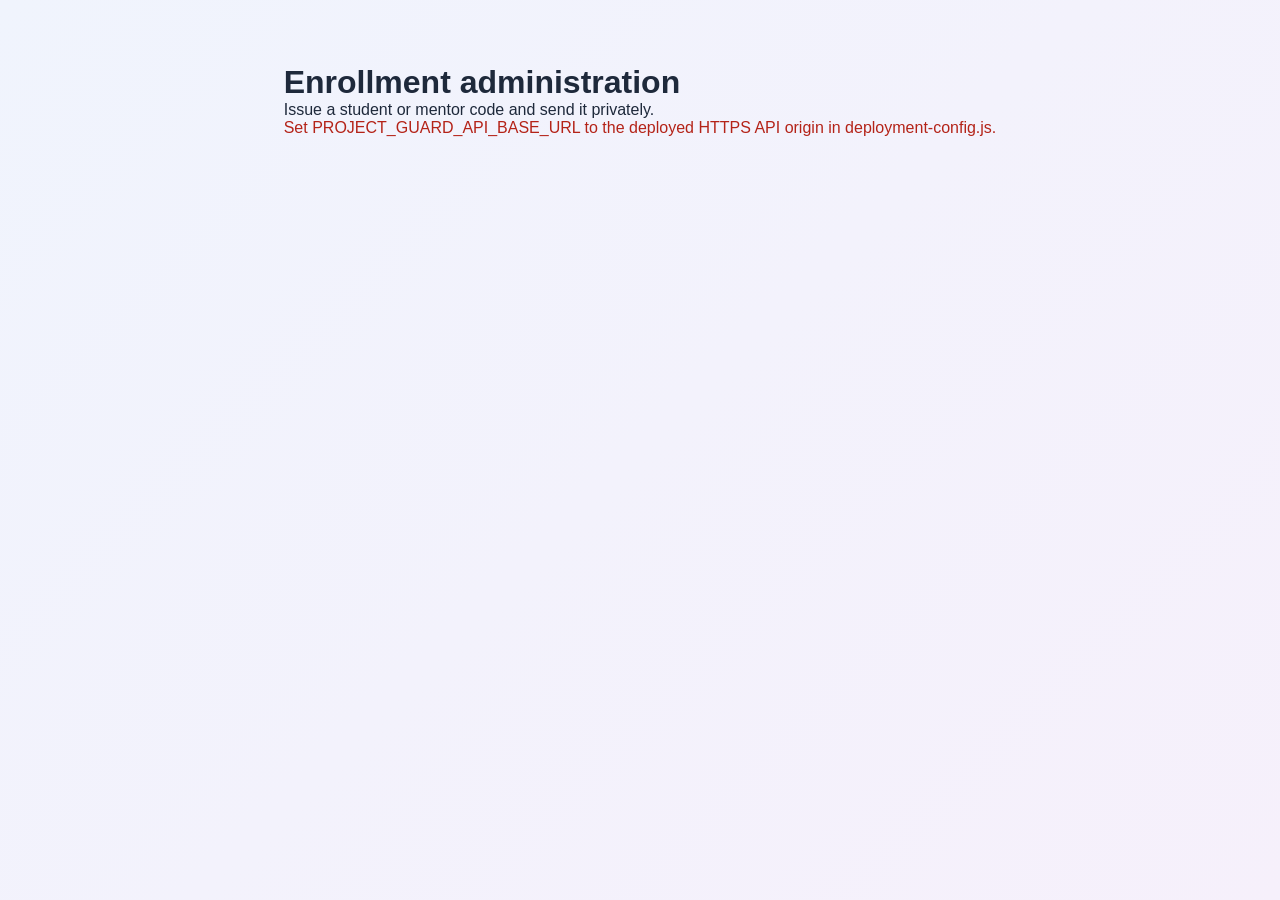
==== commit 8276e1e7: "added filter for mentor portal and added enrollment code for mentorl portal ." ====
--- a/Frontend/admin.html
+++ b/Frontend/admin.html
@@ -1,4 +1,4 @@
 <!doctype html>
 <html lang="en">
-<head><meta charset="utf-8"><meta name="viewport" content="width=device-width, initial-scale=1"><title>Enrollment administration · ProjectGuard</title><link rel="stylesheet" href="style.css"><style>main{max-width:1000px;margin:40px auto;padding:24px}section{background:white;padding:24px;border-radius:16px;margin:20px 0}table{width:100%;border-collapse:collapse}td,th{padding:12px;text-align:left;border-bottom:1px solid #ddd}input,button{padding:10px;margin:6px}#issued{overflow-wrap:anywhere}#message{color:#b42318}</style></head>
-<body data-clerk-ui="true"><main><h1>Enrollment administration</h1><p>Issue a student code and send it privately.</p><div id="signin"></div><button id="signout" hidden>Sign out</button><p id="message" role="status" aria-live="polite"></p><div id="admin" hidden><section><h2>Create enrollment code</h2><form id="issue"><label>Roll number <input name="roll_no" required maxlength="64"></label><label>Year <input name="year" required maxlength="64"></label><label>Valid for (hours) <input name="expires_hours" type="number" min="1" max="8760" value="168" required></label><button type="submit">Generate code</button></form><div id="issued" hidden><p>This code is shown once. Copy it before leaving this page.</p><code id="code"></code><button id="copy">Copy code</button></div></section><section><h2>Recent enrollments</h2><button id="refresh">Refresh</button><div style="overflow-x:auto"><table><thead><tr><th>ID</th><th>Roll number</th><th>Year</th><th>Expires</th><th>Status</th><th>Action</th></tr></thead><tbody id="rows"></tbody></table></div><p>Showing the latest 200 enrollments.</p></section></div></main><script src="deployment-config.js"></script><script src="clerk-config.js?v=admin-ui-3"></script><script src="admin.js?v=1"></script></body></html>
+<head><meta charset="utf-8"><meta name="viewport" content="width=device-width, initial-scale=1"><title>Enrollment administration · ProjectGuard</title><link rel="stylesheet" href="style.css"><style>main{max-width:1000px;margin:40px auto;padding:24px}section{background:white;padding:24px;border-radius:16px;margin:20px 0}table{width:100%;border-collapse:collapse}td,th{padding:12px;text-align:left;border-bottom:1px solid #ddd}input,button{padding:10px;margin:6px}button[aria-pressed="true"]{background:#2563eb;color:white;border-color:#2563eb}#issued{overflow-wrap:anywhere}#message{color:#b42318}</style></head>
+<body data-clerk-ui="true"><main><h1>Enrollment administration</h1><p>Issue a student or mentor code and send it privately.</p><div id="signin"></div><button id="signout" hidden>Sign out</button><p id="message" role="status" aria-live="polite"></p><div id="admin" hidden><section><h2>Manage a portal</h2><div role="group" aria-label="Portal filter"><button type="button" data-portal-role="student" aria-pressed="true">Student portal</button><button type="button" data-portal-role="mentor" aria-pressed="false">Mentor portal</button></div><p id="portal-summary">Manage student accounts and enrollment codes.</p></section><section><h2 id="issue-title">Create student enrollment code</h2><form id="issue"><input type="hidden" name="role" id="enrollment-role" value="student"><label><span id="identifier-label">Roll number</span> <input name="roll_no" required maxlength="64"></label><label id="year-field">Year <input name="year" required maxlength="64"></label><label>Valid for (hours) <input name="expires_hours" type="number" min="1" max="8760" value="168" required></label><button type="submit">Generate code</button></form><div id="issued" hidden><p>This code is shown once. Copy it before leaving this page.</p><code id="code"></code><button id="copy">Copy code</button></div></section><section><h2 id="enrollments-title">Student enrollment codes</h2><button id="refresh">Refresh</button><div style="overflow-x:auto"><table><thead><tr><th>ID</th><th>Portal</th><th>Identifier</th><th>Year</th><th>Expires</th><th>Status</th><th>Action</th></tr></thead><tbody id="rows"></tbody></table></div><p>Showing the latest 200 enrollments.</p></section><section><h2 id="accounts-title">Student accounts</h2><p>Deleting an account removes its login and profile. Academic records are retained.</p><button id="refresh-accounts">Refresh accounts</button><table><thead><tr><th>Portal</th><th>Identifier</th><th>Action</th></tr></thead><tbody id="accounts"></tbody></table></section></div></main><script src="deployment-config.js"></script><script src="clerk-config.js?v=admin-ui-3"></script><script src="admin.js?v=portal-filters-3"></script></body></html>
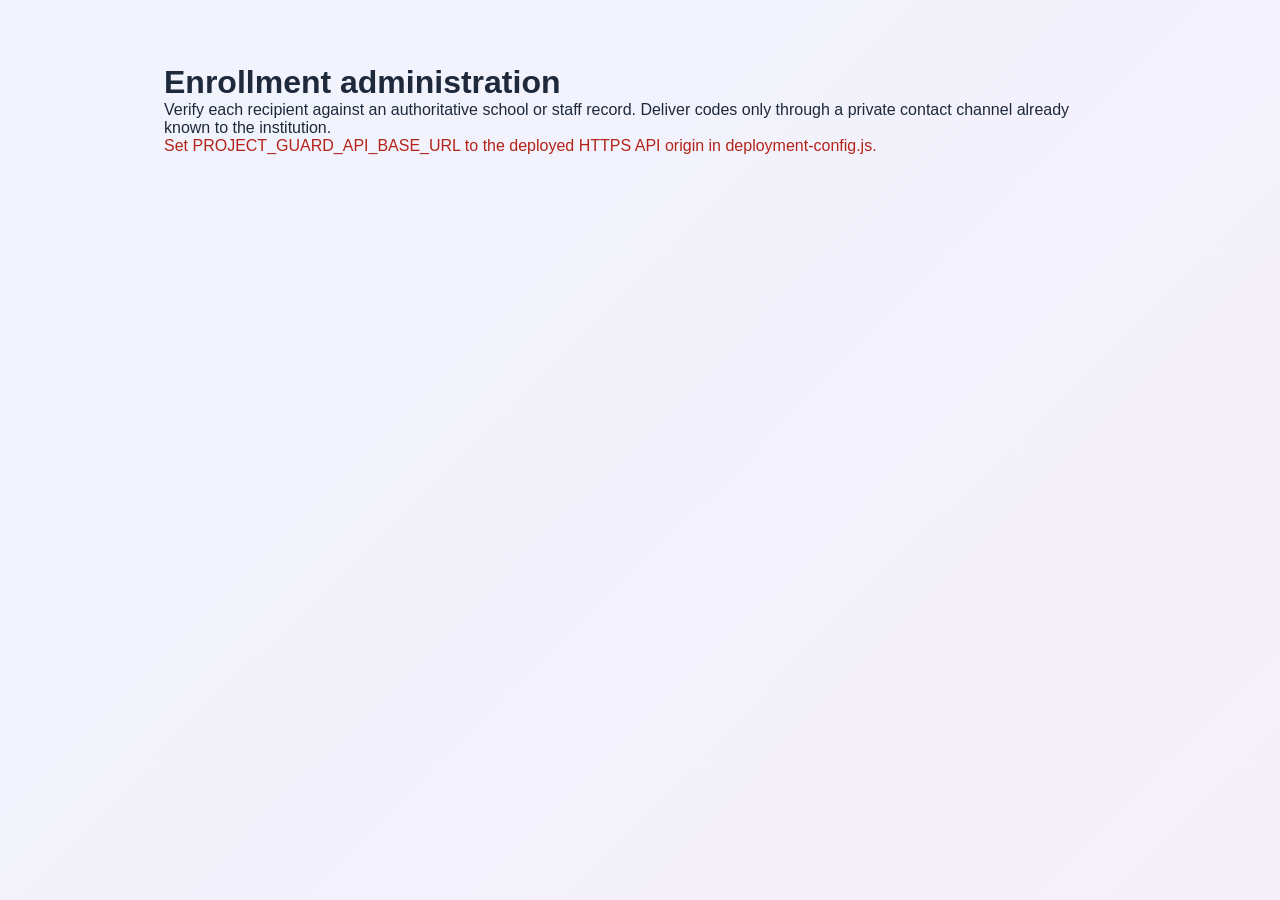
==== commit 9ed703d9: "fixed issues 4.0" ====
--- a/Frontend/admin.html
+++ b/Frontend/admin.html
@@ -1,4 +1,78 @@
 <!doctype html>
 <html lang="en">
-<head><meta charset="utf-8"><meta name="viewport" content="width=device-width, initial-scale=1"><title>Enrollment administration · ProjectGuard</title><link rel="stylesheet" href="style.css"><style>main{max-width:1000px;margin:40px auto;padding:24px}section{background:white;padding:24px;border-radius:16px;margin:20px 0}table{width:100%;border-collapse:collapse}td,th{padding:12px;text-align:left;border-bottom:1px solid #ddd}input,button{padding:10px;margin:6px}button[aria-pressed="true"]{background:#2563eb;color:white;border-color:#2563eb}#issued{overflow-wrap:anywhere}#message{color:#b42318}</style></head>
-<body data-clerk-ui="true"><main><h1>Enrollment administration</h1><p>Issue a student or mentor code and send it privately.</p><div id="signin"></div><button id="signout" hidden>Sign out</button><p id="message" role="status" aria-live="polite"></p><div id="admin" hidden><section><h2>Manage a portal</h2><div role="group" aria-label="Portal filter"><button type="button" data-portal-role="student" aria-pressed="true">Student portal</button><button type="button" data-portal-role="mentor" aria-pressed="false">Mentor portal</button></div><p id="portal-summary">Manage student accounts and enrollment codes.</p></section><section><h2 id="issue-title">Create student enrollment code</h2><form id="issue"><input type="hidden" name="role" id="enrollment-role" value="student"><label><span id="identifier-label">Roll number</span> <input name="roll_no" required maxlength="64"></label><label id="year-field">Year <input name="year" required maxlength="64"></label><label>Valid for (hours) <input name="expires_hours" type="number" min="1" max="8760" value="168" required></label><button type="submit">Generate code</button></form><div id="issued" hidden><p>This code is shown once. Copy it before leaving this page.</p><code id="code"></code><button id="copy">Copy code</button></div></section><section><h2 id="enrollments-title">Student enrollment codes</h2><button id="refresh">Refresh</button><div style="overflow-x:auto"><table><thead><tr><th>ID</th><th>Portal</th><th>Identifier</th><th>Year</th><th>Expires</th><th>Status</th><th>Action</th></tr></thead><tbody id="rows"></tbody></table></div><p>Showing the latest 200 enrollments.</p></section><section><h2 id="accounts-title">Student accounts</h2><p>Deleting an account removes its login and profile. Academic records are retained.</p><button id="refresh-accounts">Refresh accounts</button><table><thead><tr><th>Portal</th><th>Identifier</th><th>Action</th></tr></thead><tbody id="accounts"></tbody></table></section></div></main><script src="deployment-config.js"></script><script src="clerk-config.js?v=admin-ui-3"></script><script src="admin.js?v=portal-filters-3"></script></body></html>
+<head>
+  <meta charset="utf-8">
+  <meta name="viewport" content="width=device-width, initial-scale=1">
+  <title>Enrollment administration · ProjectGuard</title>
+  <link rel="stylesheet" href="style.css">
+  <link rel="stylesheet" href="admin.css">
+  <link rel="stylesheet" href="feedback.css">
+  <script src="feedback.js?v=accessible-feedback-1" defer></script>
+</head>
+<body data-clerk-ui="true">
+  <main>
+    <h1>Enrollment administration</h1>
+    <p>Verify each recipient against an authoritative school or staff record. Deliver codes only through a private contact channel already known to the institution.</p>
+    <div id="signin"></div>
+    <button id="signout" hidden>Sign out</button>
+    <p id="message" role="status" aria-live="polite"></p>
+    <div id="admin" hidden>
+      <section>
+        <h2>Manage a portal</h2>
+        <div role="group" aria-label="Portal filter">
+          <button type="button" data-portal-role="student" aria-pressed="true">Student portal</button>
+          <button type="button" data-portal-role="mentor" aria-pressed="false">Mentor portal</button>
+        </div>
+        <p id="portal-summary">Manage student accounts and enrollment codes.</p>
+      </section>
+      <section>
+        <h2 id="issue-title">Create student enrollment code</h2>
+        <form id="issue">
+          <input type="hidden" name="role" id="enrollment-role" value="student">
+          <label><span id="identifier-label">Roll number</span> <input name="roll_no" required maxlength="64"></label>
+          <label id="year-field">Year <input name="year" required maxlength="64"></label>
+          <label>Identity checked using
+            <select name="verification_method" required>
+              <option value="">Choose verification method</option>
+              <option value="official_roster">Official student or staff record</option>
+              <option value="institutional_contact">Known institutional contact</option>
+              <option value="in_person">In person with institution ID</option>
+            </select>
+          </label>
+          <label><input type="checkbox" name="recipient_verified" required> I verified this recipient and will send the code privately.</label>
+          <label>Valid for (hours) <input name="expires_hours" type="number" min="1" max="168" value="72" required></label>
+          <button type="submit">Generate code</button>
+        </form>
+        <div id="issued" hidden>
+          <p>This code is shown once and hidden after five minutes. Copy it, then deliver it privately using the verified contact channel.</p>
+          <code id="code"></code>
+          <button id="copy">Copy code</button>
+        </div>
+      </section>
+      <section>
+        <h2 id="enrollments-title">Student enrollment codes</h2>
+        <button id="refresh">Refresh</button>
+        <div class="admin-table-scroll">
+          <table>
+            <thead><tr><th>ID</th><th>Portal</th><th>Identifier</th><th>Year</th><th>Expires</th><th>Status</th><th>Issued by</th><th>Verification</th><th>Action</th></tr></thead>
+            <tbody id="rows"></tbody>
+          </table>
+        </div>
+        <p>Showing the latest 200 enrollments.</p>
+      </section>
+      <section>
+        <h2 id="accounts-title">Student accounts</h2>
+        <p>Deleting an account removes the login and profile. Academic records are retained.</p>
+        <button id="refresh-accounts">Refresh accounts</button>
+        <table>
+          <thead><tr><th>Portal</th><th>Identifier</th><th>Action</th></tr></thead>
+          <tbody id="accounts"></tbody>
+        </table>
+      </section>
+    </div>
+  </main>
+  <script src="deployment-config.js"></script>
+  <script src="clerk-config.js?v=admin-ui-3"></script>
+  <script src="admin.js?v=verification-audit-1"></script>
+</body>
+</html>
--- a/Frontend/style.css
+++ b/Frontend/style.css
@@ -303,6 +303,26 @@
     max-width: 800px;
 }
 
+.project-review-status {
+    margin: 0 0 1.25rem;
+    padding: 0.85rem 1rem;
+    border-radius: 12px;
+    color: var(--text-main);
+    background: rgba(99, 102, 241, 0.08);
+    border: 1px solid rgba(99, 102, 241, 0.16);
+    line-height: 1.5;
+}
+.project-review-status[data-status="rejected"] {
+    color: var(--status-danger, #b42318);
+    background: var(--status-danger-bg, #fff1f0);
+    border-color: rgba(180, 35, 24, 0.2);
+}
+.project-review-status[data-status="accepted"] {
+    color: var(--status-verified, #047857);
+    background: rgba(16, 185, 129, 0.08);
+    border-color: rgba(16, 185, 129, 0.2);
+}
+
 .glass-card {
     border-radius: var(--radius-lg);
     padding: 2.5rem;
@@ -407,6 +427,10 @@
     color: var(--status-danger, #b42318);
     font-size: 0.9rem;
     line-height: 1.4;
+}
+
+.upload-error.advisory {
+    color: var(--text-muted, #667085);
 }
 
 .file-info-bar {
--- a/Frontend/admin.css
+++ b/Frontend/admin.css
@@ -0,0 +1,48 @@
+main {
+    max-width: 1000px;
+    margin: 40px auto;
+    padding: 24px;
+}
+
+section {
+    margin: 20px 0;
+    padding: 24px;
+    border-radius: 16px;
+    background: white;
+}
+
+table {
+    width: 100%;
+    border-collapse: collapse;
+}
+
+td,
+th {
+    padding: 12px;
+    border-bottom: 1px solid #ddd;
+    text-align: left;
+}
+
+input,
+button {
+    margin: 6px;
+    padding: 10px;
+}
+
+button[aria-pressed="true"] {
+    border-color: #2563eb;
+    background: #2563eb;
+    color: white;
+}
+
+#issued {
+    overflow-wrap: anywhere;
+}
+
+#message {
+    color: #b42318;
+}
+
+.admin-table-scroll {
+    overflow-x: auto;
+}
--- a/Frontend/feedback.css
+++ b/Frontend/feedback.css
@@ -0,0 +1,93 @@
+.app-feedback {
+    position: fixed;
+    z-index: 2000;
+    right: max(1rem, env(safe-area-inset-right));
+    bottom: max(1rem, env(safe-area-inset-bottom));
+    display: flex;
+    width: min(34rem, calc(100vw - 2rem));
+    align-items: center;
+    justify-content: space-between;
+    gap: 1rem;
+    padding: 1rem 1.125rem;
+    border: 1px solid var(--glass-border, #d0d5dd);
+    border-radius: 0.875rem;
+    background: var(--surface, #fff);
+    box-shadow: 0 12px 36px rgb(16 24 40 / 18%);
+    color: var(--text-primary, #1d2939);
+    line-height: 1.5;
+}
+
+.app-feedback[hidden] {
+    display: none;
+}
+
+.app-feedback--success {
+    border-left: 4px solid var(--status-verified, #16803c);
+}
+
+.app-feedback--error {
+    border-left: 4px solid var(--status-danger, #b42318);
+}
+
+.app-feedback-dismiss {
+    flex: 0 0 auto;
+    border: 0;
+    background: transparent;
+    color: inherit;
+    cursor: pointer;
+    font-size: 1.5rem;
+    line-height: 1;
+}
+
+.app-confirm-dialog {
+    width: min(30rem, calc(100vw - 2rem));
+    padding: 1.5rem;
+    border: 1px solid var(--glass-border, #d0d5dd);
+    border-radius: 1rem;
+    background: var(--surface, #fff);
+    color: var(--text-primary, #1d2939);
+    box-shadow: 0 24px 64px rgb(16 24 40 / 24%);
+}
+
+.app-confirm-dialog::backdrop {
+    background: rgb(16 24 40 / 56%);
+}
+
+.app-confirm-dialog h2 {
+    margin: 0 0 0.75rem;
+}
+
+.app-confirm-dialog p {
+    margin: 0;
+    line-height: 1.55;
+}
+
+.app-confirm-actions {
+    display: flex;
+    justify-content: flex-end;
+    gap: 0.75rem;
+    margin-top: 1.5rem;
+}
+
+.app-confirm-actions button {
+    min-height: 2.75rem;
+    padding: 0.625rem 1rem;
+    border: 1px solid var(--glass-border, #d0d5dd);
+    border-radius: 0.625rem;
+    background: var(--surface, #fff);
+    color: inherit;
+    cursor: pointer;
+    font: inherit;
+}
+
+.app-confirm-actions .app-confirm-accept {
+    border-color: var(--primary, #4f46e5);
+    background: var(--primary, #4f46e5);
+    color: white;
+}
+
+.app-feedback button:focus-visible,
+.app-confirm-dialog button:focus-visible {
+    outline: 3px solid var(--secondary, #60a5fa);
+    outline-offset: 2px;
+}
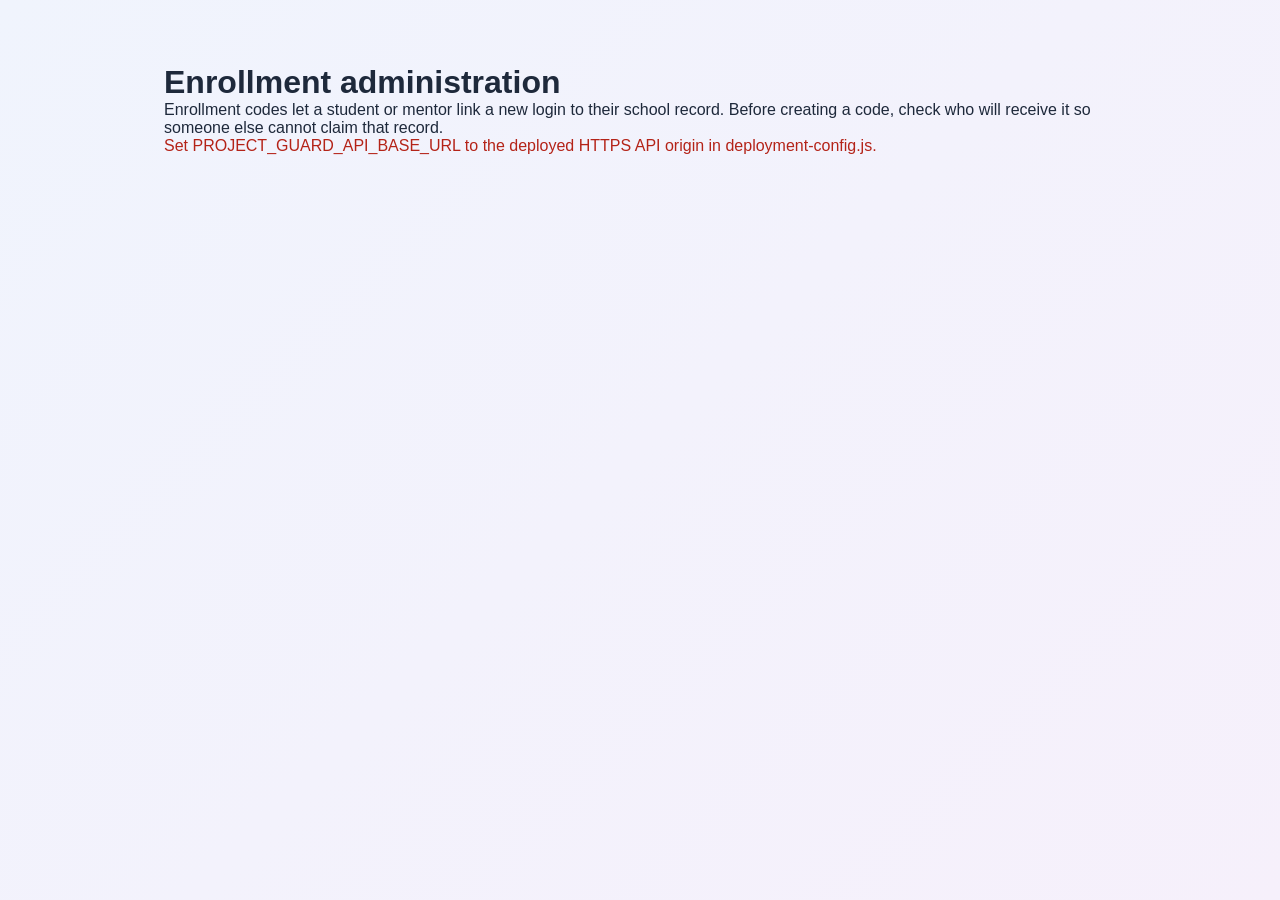
==== commit a10e49f0: "Improve portal roster and Axiom chat experience" ====
--- a/Frontend/admin.html
+++ b/Frontend/admin.html
@@ -12,7 +12,7 @@
 <body data-clerk-ui="true">
   <main>
     <h1>Enrollment administration</h1>
-    <p>Verify each recipient against an authoritative school or staff record. Deliver codes only through a private contact channel already known to the institution.</p>
+    <p>Enrollment codes let a student or mentor link a new login to their school record. Before creating a code, check who will receive it so someone else cannot claim that record.</p>
     <div id="signin"></div>
     <button id="signout" hidden>Sign out</button>
     <p id="message" role="status" aria-live="polite"></p>
@@ -31,6 +31,7 @@
           <input type="hidden" name="role" id="enrollment-role" value="student">
           <label><span id="identifier-label">Roll number</span> <input name="roll_no" required maxlength="64"></label>
           <label id="year-field">Year <input name="year" required maxlength="64"></label>
+          <p>How did you confirm this person's identity? This check is recorded with the code for the enrollment audit.</p>
           <label>Identity checked using
             <select name="verification_method" required>
               <option value="">Choose verification method</option>
@@ -39,7 +40,7 @@
               <option value="in_person">In person with institution ID</option>
             </select>
           </label>
-          <label><input type="checkbox" name="recipient_verified" required> I verified this recipient and will send the code privately.</label>
+          <label><input type="checkbox" name="recipient_verified" required> I checked the recipient and will send the code through a private contact channel.</label>
           <label>Valid for (hours) <input name="expires_hours" type="number" min="1" max="168" value="72" required></label>
           <button type="submit">Generate code</button>
         </form>
--- a/Frontend/style.css
+++ b/Frontend/style.css
@@ -2101,3 +2101,78 @@
     cursor: pointer;
 }
 .session-logout:disabled { opacity: 0.6; cursor: wait; }
+.progress-overview form { display: grid; gap: 0.65rem; margin: 1rem 0; }
+.progress-overview form input, .progress-overview form select, .progress-overview form textarea { width: 100%; padding: 0.7rem; border: 1px solid rgba(100,116,139,.3); border-radius: 8px; font: inherit; }
+.progress-overview form textarea { min-height: 5rem; }
+.progress-overview form button { justify-self: start; }
+.progress-overview details { margin-top: 1.25rem; }
+
+/* Student dashboard progress and submission controls */
+.student-progress-card { padding: clamp(1.5rem, 3vw, 2.25rem); min-height: 0; }
+.student-progress-card h3 { margin: 0; font-size: 1.35rem; }
+.student-card-intro { margin: .35rem 0 0; color: var(--text-light); }
+.student-progress-card .main-progress { margin: 1.45rem 0 1.3rem; }
+.student-progress-card .progress-bar-wrapper { background: rgba(99,102,241,.12); border-radius: 999px; overflow: hidden; }
+.student-progress-card .progress-bar { height: 100%; border-radius: inherit; transition: width .3s ease; }
+.student-progress-card .milestones { display: grid; grid-template-columns: repeat(3, minmax(0,1fr)); gap: .7rem; margin: 0; padding: 1.25rem 0 0; }
+.student-progress-card .milestones li { display: flex; gap: .65rem; padding: .7rem .8rem; border: 1px solid var(--glass-border); border-radius: 12px; font-size: .9rem; }
+.student-progress-card .milestones li i { font-size: 1.2rem; }
+.student-progress-card .milestones li.active { color: var(--primary); background: rgba(99,102,241,.07); border-color: rgba(99,102,241,.3); }
+.student-project-summary { margin: .35rem 0 1.2rem; color: var(--text-light); }
+.student-submission-section { padding: 1.1rem 0; border-top: 1px solid var(--glass-border); }
+.student-submission-section h4 { margin: 0 0 .45rem; font-size: 1rem; }
+.student-submission-section h4 span { color: var(--text-light); font-size: .8rem; font-weight: 500; }
+.student-submission-section p { margin: 0 0 .75rem; color: var(--text-light); font-size: .9rem; }
+.student-progress-card .student-inline-form { display: flex; align-items: center; gap: .65rem; margin: .7rem 0 0; }
+.student-progress-card .student-inline-form input { flex: 1; min-width: 0; }
+.student-progress-card .student-inline-form button { flex: none; }
+.student-progress-card .student-upload-form { grid-template-columns: 1fr auto; align-items: center; }
+.student-progress-card .student-upload-form label { grid-column: 1 / -1; color: var(--text-light); font-size: .85rem; }
+.student-progress-card .student-upload-form input[type="file"] { min-width: 0; background: #fff; }
+.student-progress-card details { border-top: 1px solid var(--glass-border); padding-top: 1rem; }
+.student-progress-card summary { cursor: pointer; font-weight: 600; color: var(--primary); }
+.student-progress-card [hidden] { display: none !important; }
+.sr-only { position: absolute; width: 1px; height: 1px; padding: 0; margin: -1px; overflow: hidden; clip: rect(0,0,0,0); white-space: nowrap; border: 0; }
+.student-project-card { max-width: 900px; margin: 0 auto; padding: clamp(1.5rem, 3vw, 2.25rem); }
+.student-project-card h2 { margin: .35rem 0 1.2rem; font-size: clamp(1.45rem, 2.5vw, 2rem); overflow-wrap: anywhere; }
+.student-project-card .student-project-summary { display: inline-block; margin: 0; padding: .35rem .7rem; border-radius: 999px; color: var(--primary); background: rgba(99,102,241,.09); font-size: .82rem; font-weight: 600; }
+.student-project-facts { display: grid; grid-template-columns: repeat(2, minmax(0,1fr)); gap: .75rem; margin: 0 0 1.5rem; }
+.student-project-facts div { padding: .9rem 1rem; border: 1px solid var(--glass-border); border-radius: 12px; }
+.student-project-facts dt { color: var(--text-light); font-size: .78rem; margin-bottom: .3rem; }
+.student-project-facts dd { margin: 0; font-weight: 600; overflow-wrap: anywhere; }
+.student-project-section { border-top: 1px solid var(--glass-border); padding: 1.15rem 0; }
+.student-project-section h3 { margin: 0 0 .55rem; font-size: 1rem; }
+.student-project-section p { margin: 0; color: var(--text-light); line-height: 1.6; white-space: pre-wrap; }
+.student-project-card form { display: grid; gap: .7rem; margin: .9rem 0; }
+.student-project-card form input, .student-project-card form textarea { width: 100%; min-width: 0; padding: .72rem; border: 1px solid rgba(100,116,139,.3); border-radius: 8px; font: inherit; }
+.student-project-card form textarea { min-height: 5rem; }
+.student-project-card form button { justify-self: start; }
+.student-project-card details { border-top: 1px solid var(--glass-border); padding-top: 1rem; }
+.student-project-card summary { cursor: pointer; color: var(--primary); font-weight: 600; }
+.student-project-card [hidden] { display: none !important; }
+.student-repository-card { min-width: 0; }
+.student-repository-heading { display: flex; align-items: center; gap: .85rem; }
+.student-repository-heading p { margin: .25rem 0 0; color: var(--text-light); font-size: .9rem; }
+.student-repository-icon { width: 2.65rem; height: 2.65rem; flex: none; display: grid; place-items: center; border-radius: 12px; color: var(--primary); background: rgba(99,102,241,.1); font-size: 1.4rem; }
+.student-repository-current { margin: 1.2rem 0; padding: .85rem 1rem; border: 1px solid var(--glass-border); border-radius: 12px; background: rgba(248,250,252,.65); overflow-wrap: anywhere; }
+.student-repository-current a { color: var(--primary); font-weight: 600; text-decoration: none; }
+.student-repository-current a:hover { text-decoration: underline; }
+.student-repository-current span { color: var(--text-light); }
+.student-repository-card .student-inline-form { display: grid; grid-template-columns: 1fr; gap: .5rem; margin: 0; }
+.student-repository-card .student-inline-form label { font-weight: 600; font-size: .88rem; }
+.student-repository-controls { display: flex; gap: .65rem; min-width: 0; }
+.student-repository-controls input { flex: 1; width: 100%; min-width: 0; height: 2.9rem; padding: .7rem .85rem; border: 1px solid rgba(100,116,139,.3); border-radius: 9px; font: inherit; background: #fff; }
+.student-repository-controls input:focus { outline: 2px solid rgba(99,102,241,.35); border-color: var(--primary); }
+.student-repository-controls button { flex: none; white-space: nowrap; }
+.student-repository-controls button:disabled { opacity: .65; cursor: wait; }
+.student-repository-status { min-height: 1.2rem; margin: .65rem 0 0; color: var(--text-light); font-size: .85rem; }
+.team-current-facts { margin: 1rem 0; }
+.team-project-abstract { white-space: pre-wrap; overflow-wrap: anywhere; line-height: 1.55; color: var(--text-light); margin: 0 0 1.4rem; }
+@media (max-width: 650px) {
+    .student-progress-card .milestones { grid-template-columns: 1fr 1fr; }
+    .student-progress-card .student-inline-form, .student-progress-card .student-upload-form { display: grid; grid-template-columns: 1fr; }
+    .student-progress-card .student-inline-form button, .student-progress-card .student-upload-form button { width: 100%; }
+    .student-project-facts { grid-template-columns: 1fr; }
+    .student-repository-controls { flex-direction: column; }
+    .student-repository-controls button { width: 100%; }
+}
